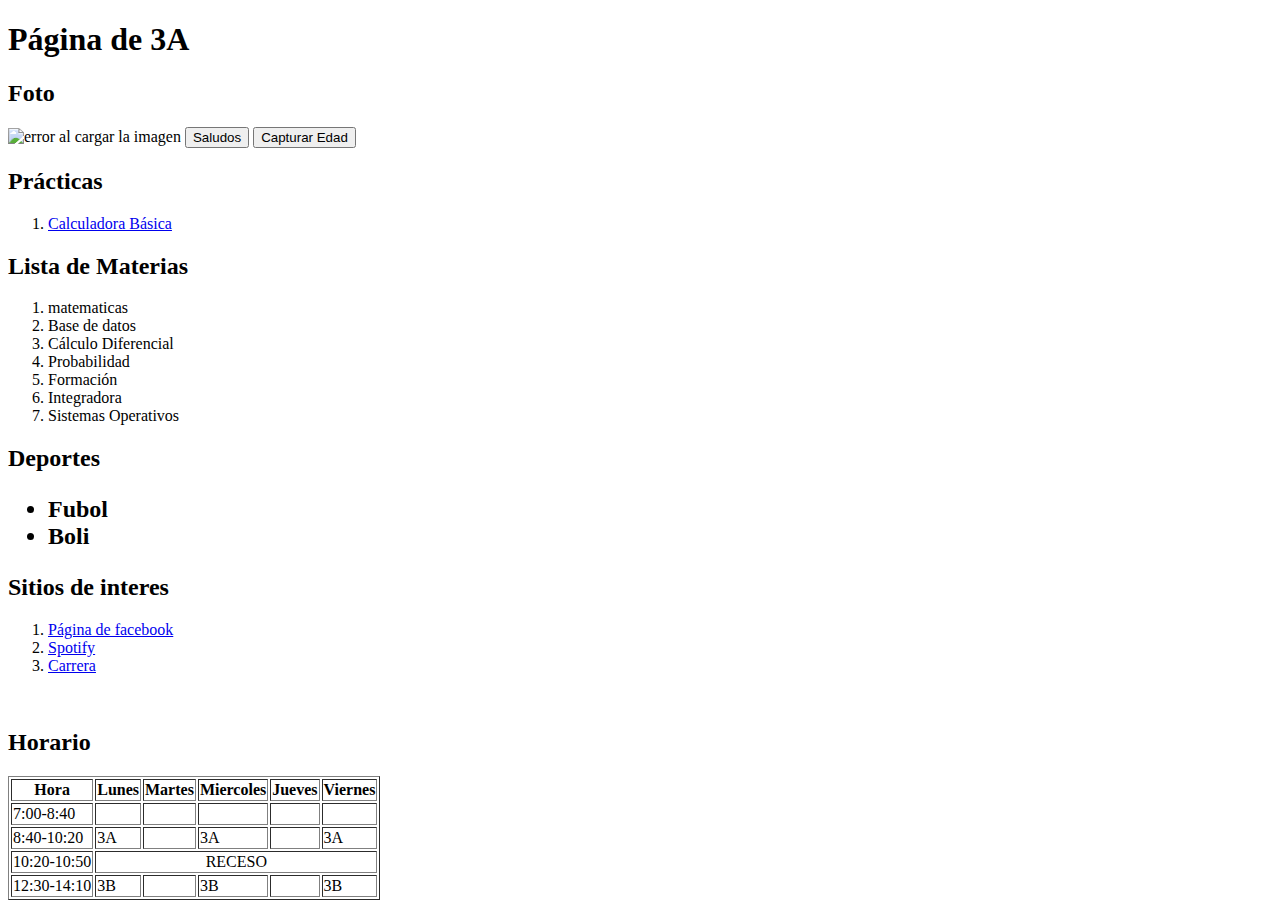
==== index.html @ 487a6afe "Add files via upload" ====
<!DOCTYPE html><!--doctaip documento que es html5-->
<html lang="es">
<head> <!--informacion del documento, tipo de carateres-->
    <meta charset="UTF-8"> <!--reconocer acentos, formas, caracteres especiales como la ñ-->
    <meta name="viewport" content="width=device-width, initial-scale=1.0">
    <title>WEB-3A</title><!--hola-->
    <link rel="stylesheet" href="/Style.css">
    <script src="./index.js"></script>
</head>
<body><!--cuerpo del documento-->

    <h1 id="toyota">Página de 3A</h1>

    <h2 class="toyota2">Foto</h2>

    <img src="./src/imagen_representativa.jpg" alt="error al cargar la imagen" width="190"><!--propiedades: SRC(url, ruta), ALT(no abra), WITH HEIGHT-->
    <button type="button" onclick="Salu2()">Saludos</button>
    <button type="button" onclick="Capturar()">Capturar Edad</button>

    <h2>Prácticas</h2>
    <ol>
        <li><a href="./Calculadora_basica/calculadora.html">Calculadora Básica</a></li>
    </ol>

    <h2 class="toyota2">Lista de Materias</h2>
    
    <!--lista numerada con ol-->
    <ol>
        <li>matematicas</li>
        <li>Base de datos</li>
        <li>Cálculo Diferencial</li>
        <li>Probabilidad</li>
        <li>Formación</li>
        <li>Integradora</li>
        <li>Sistemas Operativos</li>
    </ol>
    <h2 class="toyota2">Deportes<h2>
        <ul>
            <li>Fubol</li>
            <li>Boli</li>
        </ul>
    <h2 class="toyota2">Sitios de interes</h2>
    <ol>
        <li><a href="https://www.facebook.com/">Página de facebook</a></li>
        <li><a href="https://open.spotify.com/">Spotify</a></li>
        <li><a href="Carrera.html">Carrera</a></li>
    </ol>
    <br>
    <h2 class="toyota2">Horario</h2>
    <table border="1">
        <tr>
            <th>Hora</th>
            <th>Lunes</th>
            <th>Martes</th>
            <th>Miercoles</th>
            <th>Jueves</th>
            <th>Viernes</th>
        </tr>
        <tr>
            <td>7:00-8:40</td>
            <td></td>
            <td></td>
            <td></td>
            <td></td>
            <td></td>
        </tr>
        <tr>
            <td>8:40-10:20</td>
            <td>3A</td>
            <td></td>
            <td>3A</td>
            <td></td>
            <td>3A</td>
        </tr>
        <tr>
            <td>10:20-10:50</td>
            <td colspan="5" align="center">RECESO</td>
        </tr>
        <tr>
            <td>12:30-14:10</td>
            <td>3B</td>
            <td></td>
            <td>3B</td>
            <td></td>
            <td>3B</td>
        </tr>
    </table>
</body>
</html>
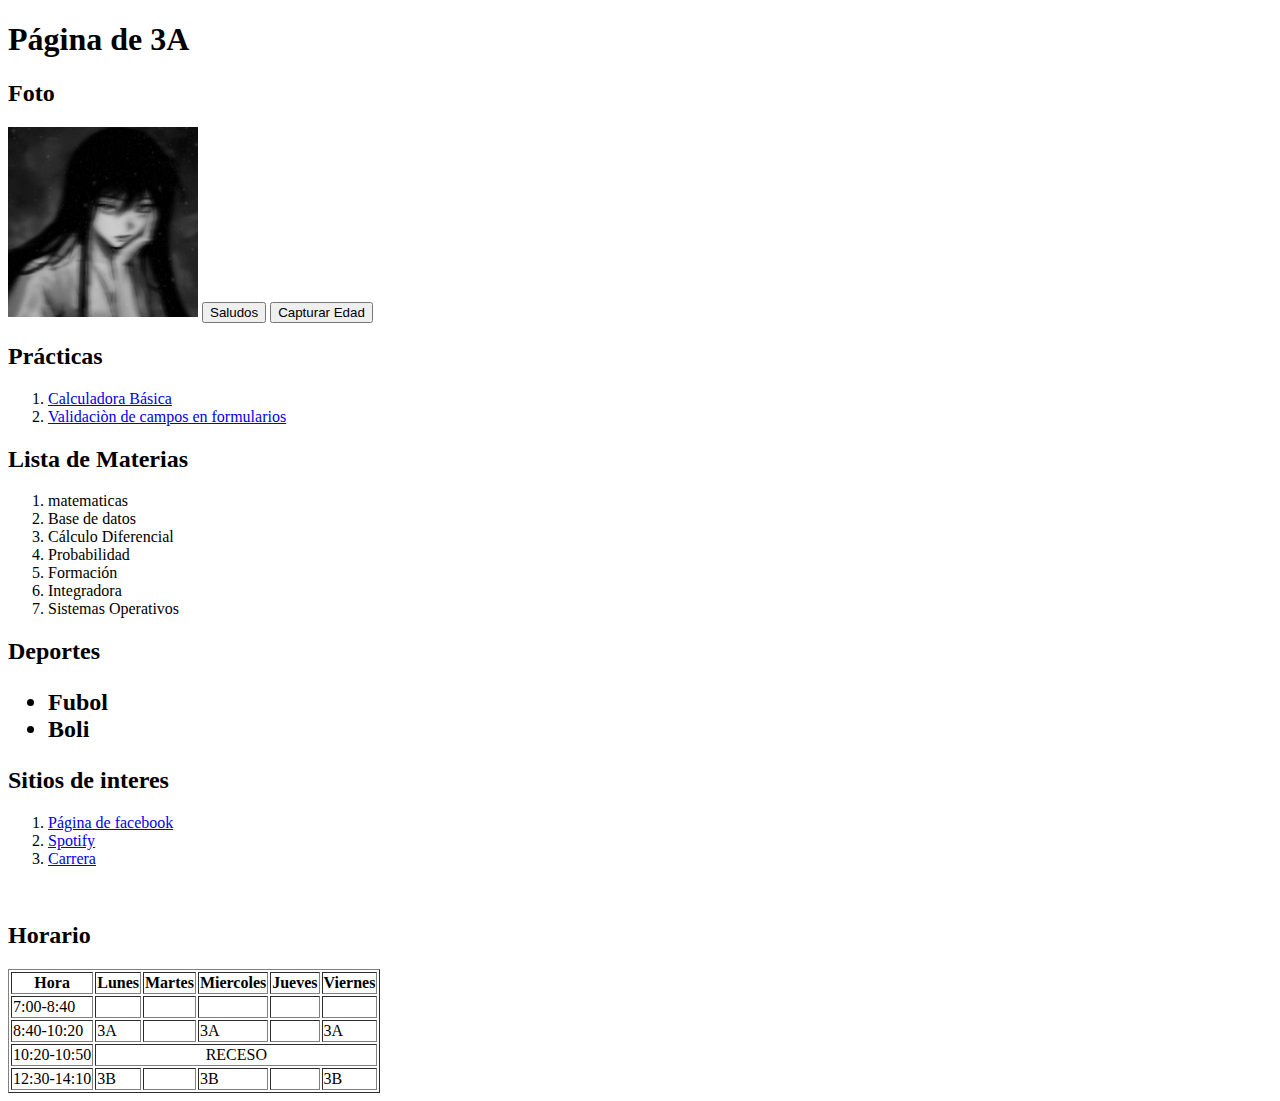
==== commit 0ddd3ced: "Add files via upload" ====
--- a/index.html
+++ b/index.html
@@ -13,13 +13,14 @@
 
     <h2 class="toyota2">Foto</h2>
 
-    <img src="./src/imagen_representativa.jpg" alt="error al cargar la imagen" width="190"><!--propiedades: SRC(url, ruta), ALT(no abra), WITH HEIGHT-->
+    <img src="/src/imagen_representativa.jpg" alt="al cargar la imagen" width="190"><!--propiedades: SRC(url, ruta), ALT(no abra), WITH HEIGHT-->
     <button type="button" onclick="Salu2()">Saludos</button>
     <button type="button" onclick="Capturar()">Capturar Edad</button>
 
     <h2>Prácticas</h2>
     <ol>
         <li><a href="./Calculadora_basica/calculadora.html">Calculadora Básica</a></li>
+        <li><a href="./Formulario_validaciones/index.html">Validaciòn de campos en formularios</a></li>
     </ol>
 
     <h2 class="toyota2">Lista de Materias</h2>
